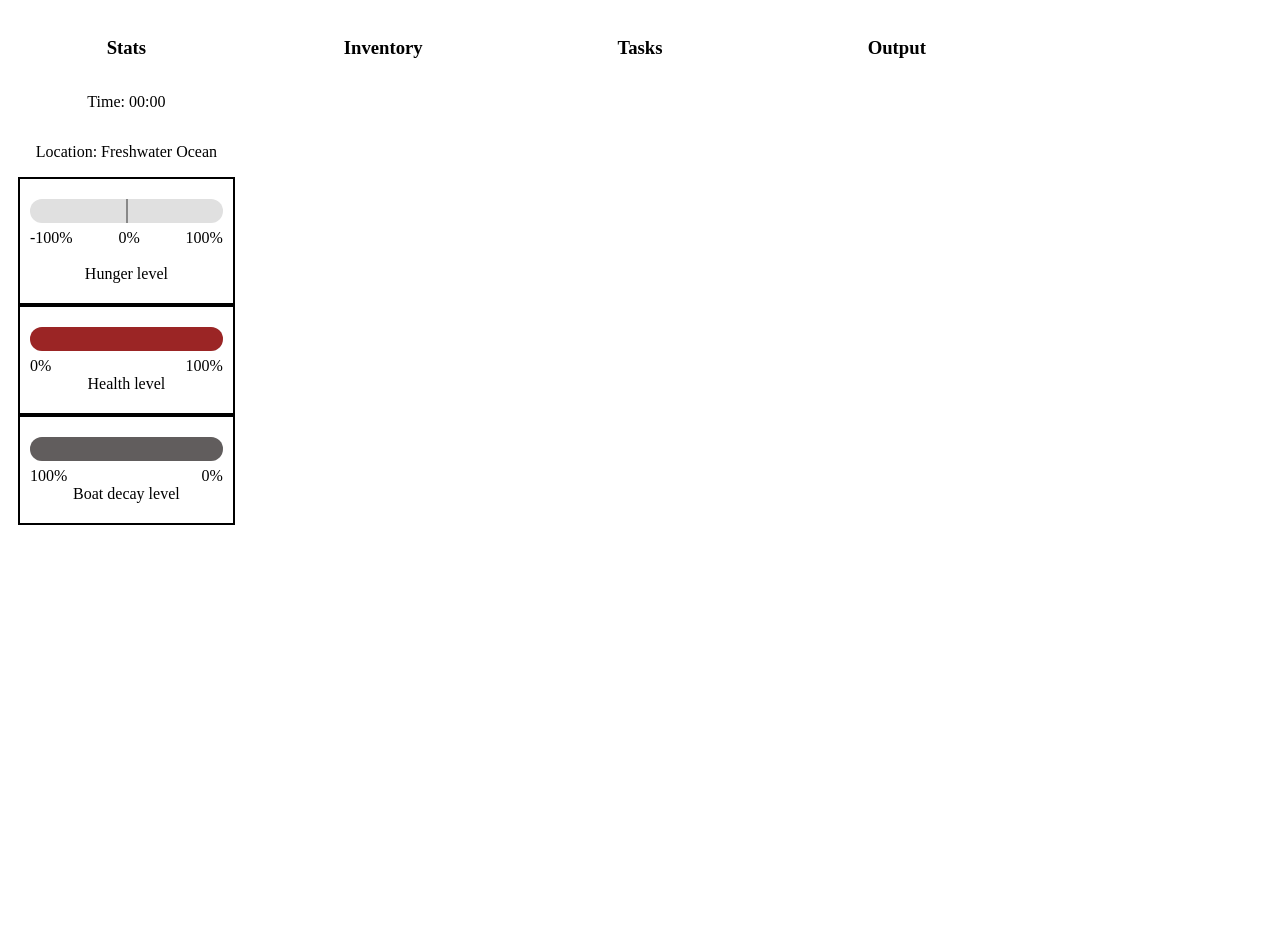
==== main.html @ 63f8c8db "Fixed boat centering and stuff" ====
<!DOCTYPE html>
<html>
<head>
<meta charset="UTF-8">
<title>Raft World</title>
<style>
.grid-container {
  display: grid;
  grid-template-columns: repeat(5, 1fr);
  gap: 20px;
  align-items: start;
}
.boxed {
  border: 2px solid black;
  padding: 10px;
}
button {  
  border-radius: 100px;
  width: 65%;
  min-height: 2.5rem; 
  height: auto;
  background-color: rgb(176, 255, 244);
  border-color: rgb(0, 115, 247);
  font-size: 100%;
  margin-bottom: 20px;
  box-sizing: border-box;
  white-space: nowrap;
  transition: background-color 0.12s ease, transform 0.06s ease;


button:focus {
  outline: none;
}
button:active {
  transform: translateY(0);
}
button:disabled {
  opacity: 0.7;
  cursor: progress;
}
.in-progress {
  background-color: rgb(0, 255, 0);
  color: rgb(0, 0, 0);
}
}
.column {
  padding: 10px;
  position: relative;
}
.bar-title {
  display: flex;
  justify-content: center;
  width: 100%;
  margin: 0 0 10px;
}
.bi-directional-container {
  position: relative;
  width: 100%;
  height: 24px;
  background-color: #e0e0e0;
  border-radius: 12px;
  margin-top: 10px;
  overflow: hidden;
}
.center-line {
  position: absolute;
  left: 50%;
  top: 0;
  width: 2px;
  height: 100%;
  background-color: #888;
  z-index: 2;
}
.bi-bar-wrapper {
  position: absolute;
  top: 0;
  height: 100%;
  width: 0%;
  transition: left 0.3s ease, width 0.3s ease;
}
.bi-bar {
  width: 100%;
  height: 100%;
}
.fill-negative {
  background-color: #f44336;
}
.fill-positive {
  background-color: #4caf50;
}
.bar-labels {
  display: flex;
  justify-content: space-between;
  margin-top: 6px;
  width: 100%;
}
.in-progress {
  background-color: rgb(0, 255, 0);
  color: rgb(0, 0, 0);
}
.center-abs {
  position: absolute;
  top: 50%;
  left: 50%;
  transform: translate(-50%, -50%);
  display: flex;
  flex-direction: column;
  align-items: center;
  text-align: center;
  width: 100%;
}

#needs-col {
  display: flex;
  flex-direction: column;
}
.center-flex {
  display: flex;
  flex-direction: column;
  align-items: center;
  justify-content: center;
  margin-top: auto;
  margin-bottom: auto;
  text-align: center;
  width: 100%;
  padding: 8px;
}

#inventory-col {
  display: flex;
  flex-direction: column;
  height: 100vh;
}
.inventory-resource {
  margin: 4px 0;
}
.crafts-bottom {
  display: flex;
  flex-direction: column;
  align-items: center;
  margin-top: auto;
  text-align: center;
  width: 100%;
  padding: 8px;
}
#tasks-col {
  display: flex;
  flex-direction: column;
}

/* Tasks column keeps normal flow */
#tasks-col {
  display: flex;
  flex-direction: column;
}

#boat-div {
  margin-top: auto; 
  display: flex;
  flex-direction: column;
  align-items: center;
  width: 100%;
  padding: 8px;
  background: inherit;
}

#boat-div > #boat-col,
#boat-col.center-flex {
  display: flex;
  flex-direction: column;
  align-items: center;
  justify-content: center;
}

#boat-div h3 {
  margin: 0 0 8px;
  text-align: center;
}

#resize-boat-button {
  margin-top: 8px;
  display: block;
}
</style>
<link rel="preload" href="https://pyscript.net/releases/2025.2.2/core.css" as="style">
<link rel="preload" href="https://pyscript.net/releases/2025.2.2/core.js" as="script" crossorigin="anonymous">
<link rel="stylesheet" href="https://pyscript.net/releases/2025.2.2/core.css" />
<script type="module" src="https://pyscript.net/releases/2025.2.2/core.js" crossorigin="anonymous"></script>
</head>
<body>
<div class="grid-container" style="height: 100vh;">
    <div class="column" id="needs-col" style="height:100vh">
    <h3 style="text-align: center;">Stats</h3>
    <p id="time-display" style="text-align: center;">Time: 00:00</p>
    <div id="location" style="text-align: center;">
      <p id="location-text">Location: Freshwater Ocean</p>
    </div>
    <div class="boxed">
    <div class="bi-directional-container">
      <div class="center-line"></div>
      <div class="bi-bar-wrapper" id="balance-wrapper">
        <div class="bi-bar" id="balance-bar"></div>
      </div>
    </div>
    <div class="bar-labels" id="hunger-bar-labels">
        <span>-100%</span>
        <span>0%</span>
        <span>100%</span>
    </div>
    <br>
    <p id="hunger-title" class="bar-title" style="text-align: center;">Hunger level</p>
    </div>
    <div class="boxed">
    <div id="health-bar-container" style="margin-top: 10px; width: 100%; height: 24px; background-color: #e0e0e0; border-radius: 12px;">
      <div id="health-bar" style="width: 100%; height: 100%; background-color: #9b2525; border-radius: 12px;"></div>
    </div>
    <div class="bar-labels" id="health-bar-labels">
      <span>0%</span>
      <span>100%</span>
    </div>
    <p id="health-title" class="bar-title" style="text-align: center;">Health level</p>
    </div>
    <div class="boxed">
    <div id="decay-bar-container" style="margin-top: 10px; width: 100%; height: 24px; background-color: #e0e0e0; border-radius: 12px;">
      <div id="decay-bar" style="width: 100%; height: 100%; background-color: #615d5d; border-radius: 12px;"></div>
    </div>
    <div class="bar-labels" id="decay-bar-labels">
      <span>100%</span>
      <span>0%</span>
    </div>
    <p id="decay-title" class="bar-title" style="text-align: center;">Boat decay level</p>
    </div>
  </div>
  <div class="column" id="inventory-col">
    <h3 style="text-align: center;">Inventory</h3>
    <div id="inventory-display"></div>
    <div id="crafts-col" class="crafts-bottom" style="display: none;"></div>
  </div>
  <div class="column" id="tasks-col" style="height:100vh">
    <h3 style="text-align: center;">Tasks</h3>
    <div id="tasks-area"></div>
    <div id="boat-div" class="boxed" style="display:none">
    <div id="boat-col" class="center-flex">
      <h3>Boat</h3>
      <p style="font-size: large; font-weight: 400;" id="boat-size"></p>
      <p>You can salvage or use wood to make the boat smaller or bigger. Input the size below.</p>
      <div style="display:flex; gap:8px; align-items:center; justify-content:center;">
        <input type="number" id="boat-width" value="6" min="5" style="width:90px">
        <span>x</span>
        <input type="number" id="boat-height" value="6" min="5" style="width:90px">
      </div>
      <button id="resize-boat-button" style="display: block;margin-left: auto; margin-right: auto;">Change boat size</button>
    </div>
    </div>
  </div>
  <div class="column" id="output-col">
    <h3 style="text-align: center;">Output</h3>
  </div>
    <div class="column" id="events-col">
      <div id="events-div" class="boxed" style="display: none"></div>
    </div>
</div>
<script type="py" src="storyManager.py" config='{"files":{
  "./imports.py":"imports.py",
  "./playerLogic.py":"playerLogic.py",
  "./inventoryLogic.py":"inventoryLogic.py",
  "./taskLogic.py":"taskLogic.py",
  "./storyManager.py":"storyManager.py",
  "./eventsLogic.py":"eventsLogic.py",
  "./items.py":"items.py"
}}' ></script>
</body>
</html>
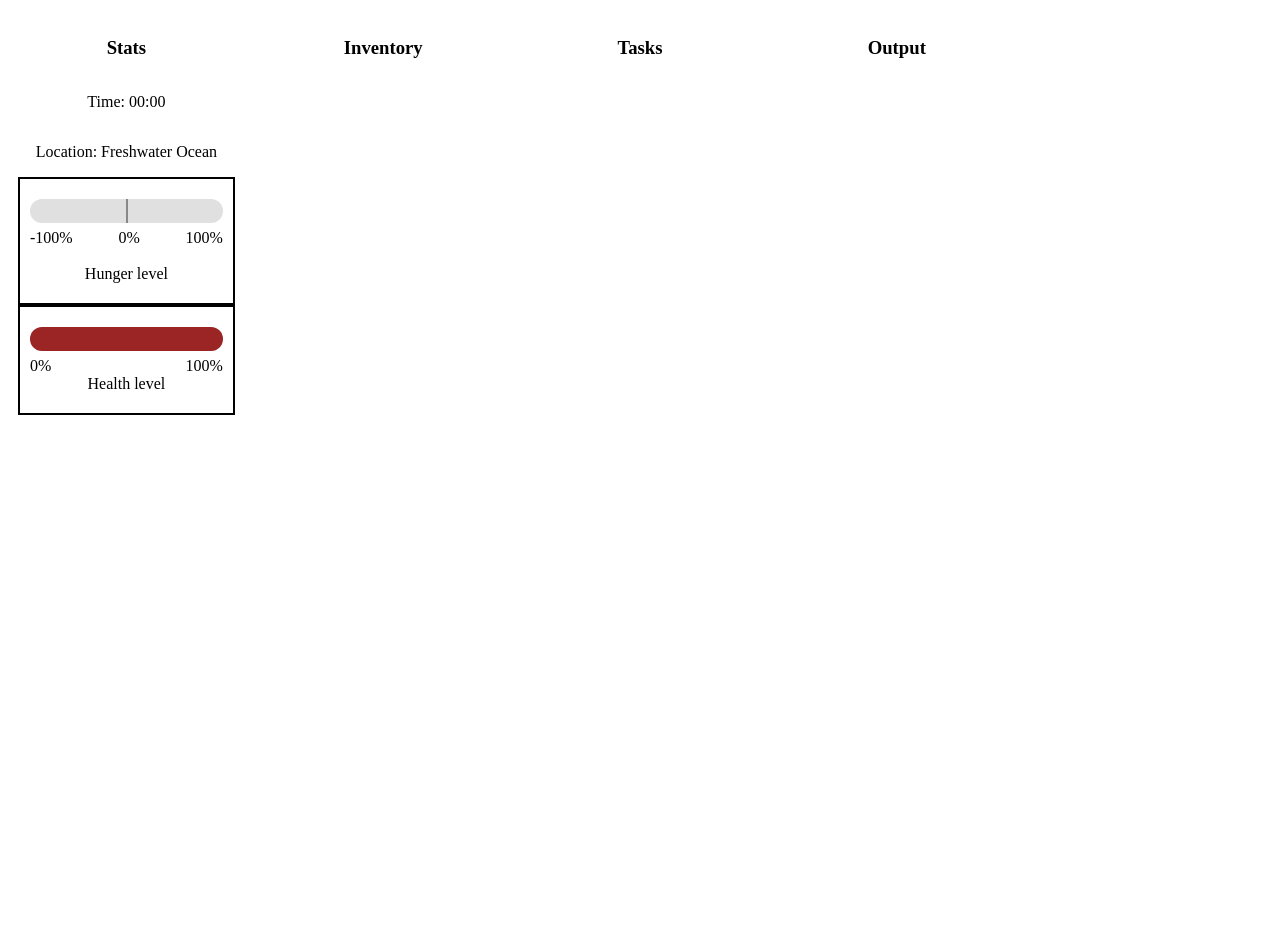
==== commit 67ee24b1: "Removed boat decay until necessary" ====
--- a/main.html
+++ b/main.html
@@ -220,7 +220,7 @@
     </div>
     <p id="health-title" class="bar-title" style="text-align: center;">Health level</p>
     </div>
-    <div class="boxed">
+    <div class="boxed" id="decay-section" style="display:none;">
     <div id="decay-bar-container" style="margin-top: 10px; width: 100%; height: 24px; background-color: #e0e0e0; border-radius: 12px;">
       <div id="decay-bar" style="width: 100%; height: 100%; background-color: #615d5d; border-radius: 12px;"></div>
     </div>
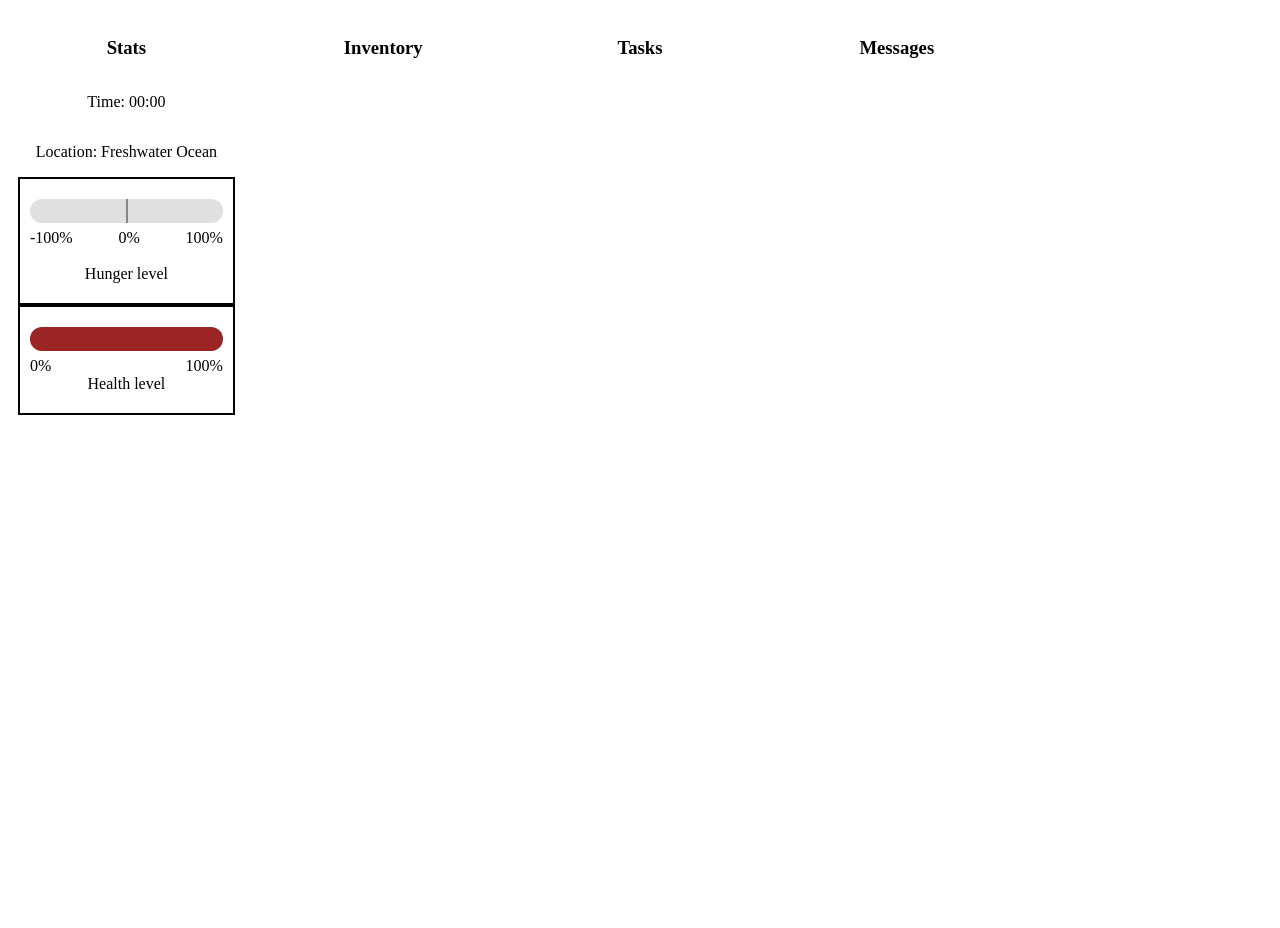
==== commit 103d958d: "Changed output title to messages" ====
--- a/main.html
+++ b/main.html
@@ -254,7 +254,7 @@
     </div>
   </div>
   <div class="column" id="output-col">
-    <h3 style="text-align: center;">Output</h3>
+    <h3 style="text-align: center;">Messages</h3>
   </div>
     <div class="column" id="events-col">
       <div id="events-div" class="boxed" style="display: none"></div>
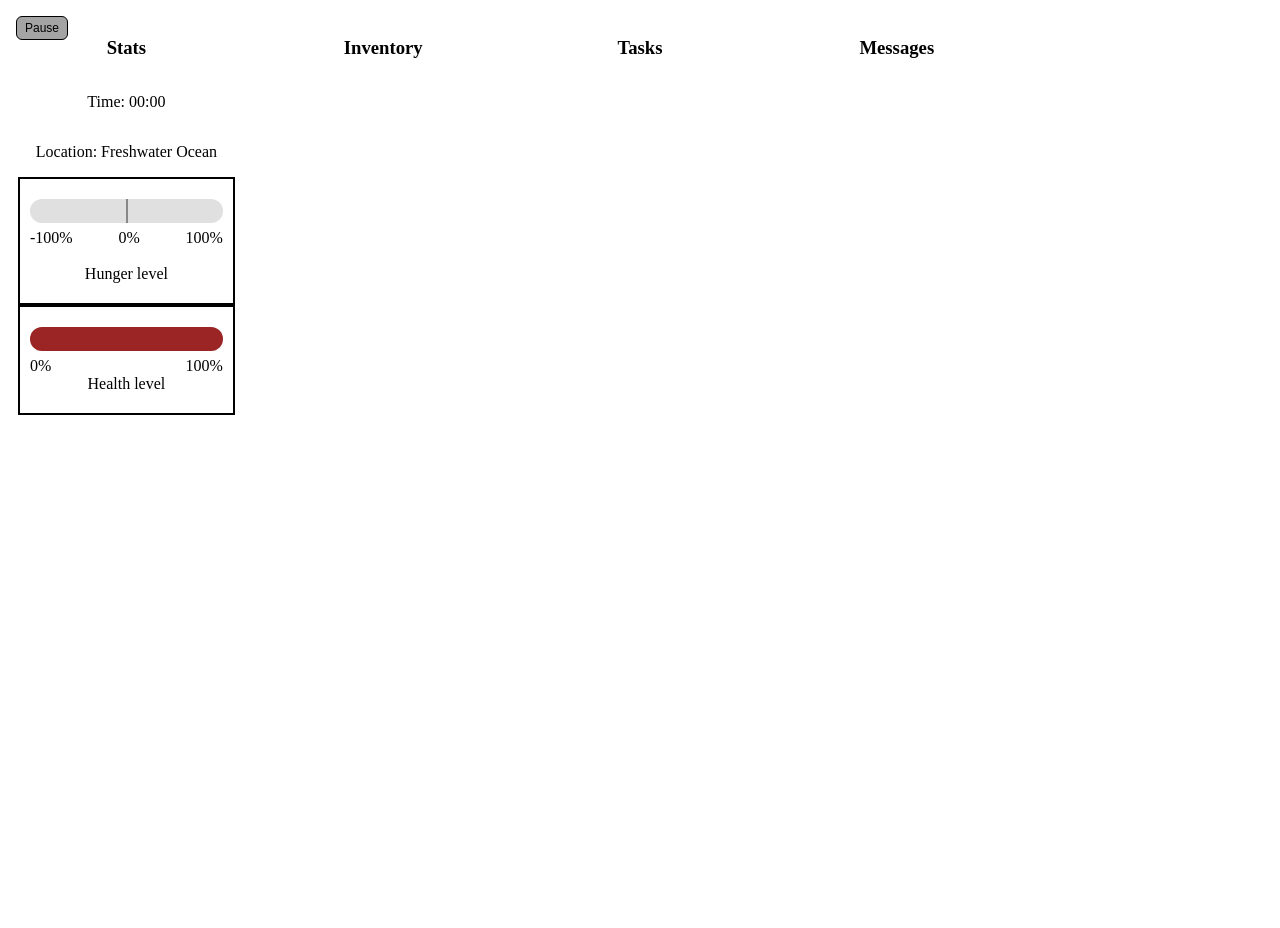
==== commit ba5a4dba: "Added pause button!!!!!!" ====
--- a/main.html
+++ b/main.html
@@ -5,15 +5,59 @@
 <title>Raft World</title>
 <style>
 .grid-container {
+  position: relative;
   display: grid;
   grid-template-columns: repeat(5, 1fr);
   gap: 20px;
   align-items: start;
 }
+
+#pause-button {
+  position: absolute;
+  top: 8px;
+  left: 8px;
+  display: inline-block;
+  width: auto;
+  margin: 0;
+  padding: 4px 8px;
+  min-height: unset;
+  background-color: rgb(165, 164, 164);
+  border: 1px solid #000;
+  border-radius: 6px;
+  font-size: 12px;
+}
 .boxed {
   border: 2px solid black;
   padding: 10px;
 }
+#stats-pause {
+  display: flex;
+  align-items: center;
+  gap: 1%;
+}
+
+#stats-pause h3 {
+  margin: 0;
+}
+
+/* keep single #pause-button definition above; this duplicate block removed */
+
+/*display:block;
+  border-radius: 15px !important;
+  margin-left: 0;
+  margin-right: auto;
+  top: 10px;
+  right: 10px;
+  border-radius: 0px;
+
+  width: 23%;
+  height: 22px;         
+  padding: 0px 5px;
+  font-size: 11px;
+  min-height: unset;
+  */
+
+
 button {  
   border-radius: 100px;
   width: 65%;
@@ -34,10 +78,6 @@
 button:active {
   transform: translateY(0);
 }
-button:disabled {
-  opacity: 0.7;
-  cursor: progress;
-}
 .in-progress {
   background-color: rgb(0, 255, 0);
   color: rgb(0, 0, 0);
@@ -189,8 +229,9 @@
 </head>
 <body>
 <div class="grid-container" style="height: 100vh;">
-    <div class="column" id="needs-col" style="height:100vh">
-    <h3 style="text-align: center;">Stats</h3>
+  <button id="pause-button">Pause</button>
+  <div class="column" id="needs-col" style="height:100vh">
+  <h3 style="text-align: center;">Stats</h3>
     <p id="time-display" style="text-align: center;">Time: 00:00</p>
     <div id="location" style="text-align: center;">
       <p id="location-text">Location: Freshwater Ocean</p>
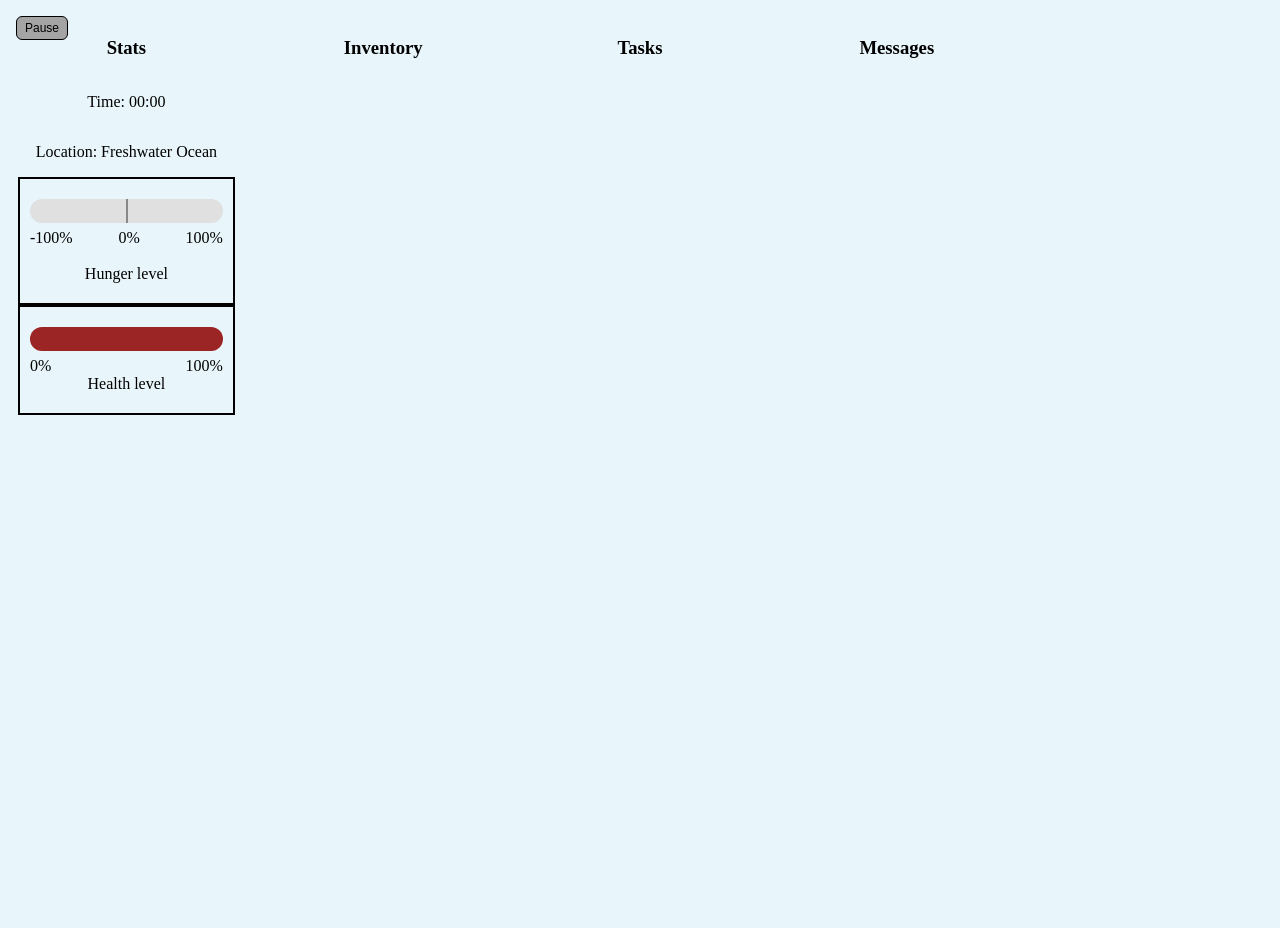
==== commit a10ab9b8: "Added dying!!!!!!" ====
--- a/main.html
+++ b/main.html
@@ -3,225 +3,7 @@
 <head>
 <meta charset="UTF-8">
 <title>Raft World</title>
-<style>
-.grid-container {
-  position: relative;
-  display: grid;
-  grid-template-columns: repeat(5, 1fr);
-  gap: 20px;
-  align-items: start;
-}
-
-#pause-button {
-  position: absolute;
-  top: 8px;
-  left: 8px;
-  display: inline-block;
-  width: auto;
-  margin: 0;
-  padding: 4px 8px;
-  min-height: unset;
-  background-color: rgb(165, 164, 164);
-  border: 1px solid #000;
-  border-radius: 6px;
-  font-size: 12px;
-}
-.boxed {
-  border: 2px solid black;
-  padding: 10px;
-}
-#stats-pause {
-  display: flex;
-  align-items: center;
-  gap: 1%;
-}
-
-#stats-pause h3 {
-  margin: 0;
-}
-
-/* keep single #pause-button definition above; this duplicate block removed */
-
-/*display:block;
-  border-radius: 15px !important;
-  margin-left: 0;
-  margin-right: auto;
-  top: 10px;
-  right: 10px;
-  border-radius: 0px;
-
-  width: 23%;
-  height: 22px;         
-  padding: 0px 5px;
-  font-size: 11px;
-  min-height: unset;
-  */
-
-
-button {  
-  border-radius: 100px;
-  width: 65%;
-  min-height: 2.5rem; 
-  height: auto;
-  background-color: rgb(176, 255, 244);
-  border-color: rgb(0, 115, 247);
-  font-size: 100%;
-  margin-bottom: 20px;
-  box-sizing: border-box;
-  white-space: nowrap;
-  transition: background-color 0.12s ease, transform 0.06s ease;
-
-
-button:focus {
-  outline: none;
-}
-button:active {
-  transform: translateY(0);
-}
-.in-progress {
-  background-color: rgb(0, 255, 0);
-  color: rgb(0, 0, 0);
-}
-}
-.column {
-  padding: 10px;
-  position: relative;
-}
-.bar-title {
-  display: flex;
-  justify-content: center;
-  width: 100%;
-  margin: 0 0 10px;
-}
-.bi-directional-container {
-  position: relative;
-  width: 100%;
-  height: 24px;
-  background-color: #e0e0e0;
-  border-radius: 12px;
-  margin-top: 10px;
-  overflow: hidden;
-}
-.center-line {
-  position: absolute;
-  left: 50%;
-  top: 0;
-  width: 2px;
-  height: 100%;
-  background-color: #888;
-  z-index: 2;
-}
-.bi-bar-wrapper {
-  position: absolute;
-  top: 0;
-  height: 100%;
-  width: 0%;
-  transition: left 0.3s ease, width 0.3s ease;
-}
-.bi-bar {
-  width: 100%;
-  height: 100%;
-}
-.fill-negative {
-  background-color: #f44336;
-}
-.fill-positive {
-  background-color: #4caf50;
-}
-.bar-labels {
-  display: flex;
-  justify-content: space-between;
-  margin-top: 6px;
-  width: 100%;
-}
-.in-progress {
-  background-color: rgb(0, 255, 0);
-  color: rgb(0, 0, 0);
-}
-.center-abs {
-  position: absolute;
-  top: 50%;
-  left: 50%;
-  transform: translate(-50%, -50%);
-  display: flex;
-  flex-direction: column;
-  align-items: center;
-  text-align: center;
-  width: 100%;
-}
-
-#needs-col {
-  display: flex;
-  flex-direction: column;
-}
-.center-flex {
-  display: flex;
-  flex-direction: column;
-  align-items: center;
-  justify-content: center;
-  margin-top: auto;
-  margin-bottom: auto;
-  text-align: center;
-  width: 100%;
-  padding: 8px;
-}
-
-#inventory-col {
-  display: flex;
-  flex-direction: column;
-  height: 100vh;
-}
-.inventory-resource {
-  margin: 4px 0;
-}
-.crafts-bottom {
-  display: flex;
-  flex-direction: column;
-  align-items: center;
-  margin-top: auto;
-  text-align: center;
-  width: 100%;
-  padding: 8px;
-}
-#tasks-col {
-  display: flex;
-  flex-direction: column;
-}
-
-/* Tasks column keeps normal flow */
-#tasks-col {
-  display: flex;
-  flex-direction: column;
-}
-
-#boat-div {
-  margin-top: auto; 
-  display: flex;
-  flex-direction: column;
-  align-items: center;
-  width: 100%;
-  padding: 8px;
-  background: inherit;
-}
-
-#boat-div > #boat-col,
-#boat-col.center-flex {
-  display: flex;
-  flex-direction: column;
-  align-items: center;
-  justify-content: center;
-}
-
-#boat-div h3 {
-  margin: 0 0 8px;
-  text-align: center;
-}
-
-#resize-boat-button {
-  margin-top: 8px;
-  display: block;
-}
-</style>
+<link rel="stylesheet" href="style.css">
 <link rel="preload" href="https://pyscript.net/releases/2025.2.2/core.css" as="style">
 <link rel="preload" href="https://pyscript.net/releases/2025.2.2/core.js" as="script" crossorigin="anonymous">
 <link rel="stylesheet" href="https://pyscript.net/releases/2025.2.2/core.css" />
@@ -295,7 +77,9 @@
     </div>
   </div>
   <div class="column" id="output-col">
+    <div class="fade-block" id="output-fade">
     <h3 style="text-align: center;">Messages</h3>
+    </div>
   </div>
     <div class="column" id="events-col">
       <div id="events-div" class="boxed" style="display: none"></div>
--- a/style.css
+++ b/style.css
@@ -0,0 +1,232 @@
+.grid-container {
+  position: relative;
+  display: grid;
+  grid-template-columns: repeat(5, 1fr);
+  gap: 20px;
+  align-items: start;
+}
+body {
+  background-color: #e8f5fa;
+  background-size: cover;
+  background-position: center;
+}
+
+.fade-block {
+  height: 90vh;
+  overflow: hidden;
+  mask-image: linear-gradient(to bottom, rgba(0,0,0,1) 37.5%, rgba(0,0,0,0) 100%);
+  -webkit-mask-image: linear-gradient(to bottom, rgba(0,0,0,1) 37.5%, rgba(0,0,0,0) 100%);
+}
+
+#pause-button {
+  z-index: 9999;
+  position: absolute;
+  top: 8px;
+  left: 8px;
+  display: inline-block;
+  width: auto;
+  margin: 0;
+  padding: 4px 8px;
+  min-height: unset;
+  background-color: rgb(165, 164, 164);
+  border: 1px solid #000;
+  border-radius: 6px;
+  font-size: 12px;
+}
+.boxed {
+  border: 2px solid black;
+  padding: 10px;
+}
+#stats-pause {
+  display: flex;
+  align-items: center;
+  gap: 1%;
+}
+
+#stats-pause h3 {
+  margin: 0;
+}
+
+/* keep single #pause-button definition above; this duplicate block removed */
+
+/*display:block;
+  border-radius: 15px !important;
+  margin-left: 0;
+  margin-right: auto;
+  top: 10px;
+  right: 10px;
+  border-radius: 0px;
+
+  width: 23%;
+  height: 22px;         
+  padding: 0px 5px;
+  font-size: 11px;
+  min-height: unset;
+  */
+
+
+button {  
+  border-radius: 100px;
+  width: 65%;
+  min-height: 2.5rem; 
+  height: auto;
+  background-color: rgb(176, 255, 244);
+  border-color: rgb(0, 115, 247);
+  font-size: 100%;
+  margin-bottom: 20px;
+  box-sizing: border-box;
+  white-space: nowrap;
+  transition: background-color 0.12s ease, transform 0.06s ease;
+}
+
+button:focus {
+  outline: none;
+}
+button:active {
+  transform: translateY(0);
+}
+.in-progress {
+  background-color: rgb(0, 255, 0);
+  color: rgb(0, 0, 0);
+}
+.column {
+  padding: 10px;
+  position: relative;
+}
+#events-col {
+  padding: 5px;
+}
+.bar-title {
+  display: flex;
+  justify-content: center;
+  width: 100%;
+  margin: 0 0 10px;
+}
+.bi-directional-container {
+  position: relative;
+  width: 100%;
+  height: 24px;
+  background-color: #e0e0e0;
+  border-radius: 12px;
+  margin-top: 10px;
+  overflow: hidden;
+}
+.center-line {
+  position: absolute;
+  left: 50%;
+  top: 0;
+  width: 2px;
+  height: 100%;
+  background-color: #888;
+  z-index: 2;
+}
+.bi-bar-wrapper {
+  position: absolute;
+  top: 0;
+  height: 100%;
+  width: 0%;
+  transition: left 0.3s ease, width 0.3s ease;
+}
+.bi-bar {
+  width: 100%;
+  height: 100%;
+}
+.fill-negative {
+  background-color: #f44336;
+}
+.fill-positive {
+  background-color: #4caf50;
+}
+.bar-labels {
+  display: flex;
+  justify-content: space-between;
+  margin-top: 6px;
+  width: 100%;
+}
+.in-progress {
+  background-color: rgb(0, 255, 0);
+  color: rgb(0, 0, 0);
+}
+.center-abs {
+  position: absolute;
+  top: 50%;
+  left: 50%;
+  transform: translate(-50%, -50%);
+  display: flex;
+  flex-direction: column;
+  align-items: center;
+  text-align: center;
+  width: 100%;
+}
+
+#needs-col {
+  display: flex;
+  flex-direction: column;
+}
+.center-flex {
+  display: flex;
+  flex-direction: column;
+  align-items: center;
+  justify-content: center;
+  margin-top: auto;
+  margin-bottom: auto;
+  text-align: center;
+  width: 100%;
+  padding: 8px;
+}
+
+#inventory-col {
+  display: flex;
+  flex-direction: column;
+  height: 100vh;
+}
+.inventory-resource {
+  margin: 4px 0;
+}
+.crafts-bottom {
+  display: flex;
+  flex-direction: column;
+  align-items: center;
+  margin-top: auto;
+  text-align: center;
+  width: 100%;
+  padding: 8px;
+}
+#tasks-col {
+  display: flex;
+  flex-direction: column;
+}
+
+/* Tasks column keeps normal flow */
+#tasks-col {
+  display: flex;
+  flex-direction: column;
+}
+
+#boat-div {
+  margin-top: auto; 
+  display: flex;
+  flex-direction: column;
+  align-items: center;
+  width: 100%;
+  padding: 8px;
+  background: inherit;
+}
+
+#boat-div > #boat-col,
+#boat-col.center-flex {
+  display: flex;
+  flex-direction: column;
+  align-items: center;
+  justify-content: center;
+}
+
+#boat-div h3 {
+  margin: 0 0 8px;
+  text-align: center;
+}
+
+#resize-boat-button {
+  margin-top: 8px;
+  display: block;
+}
